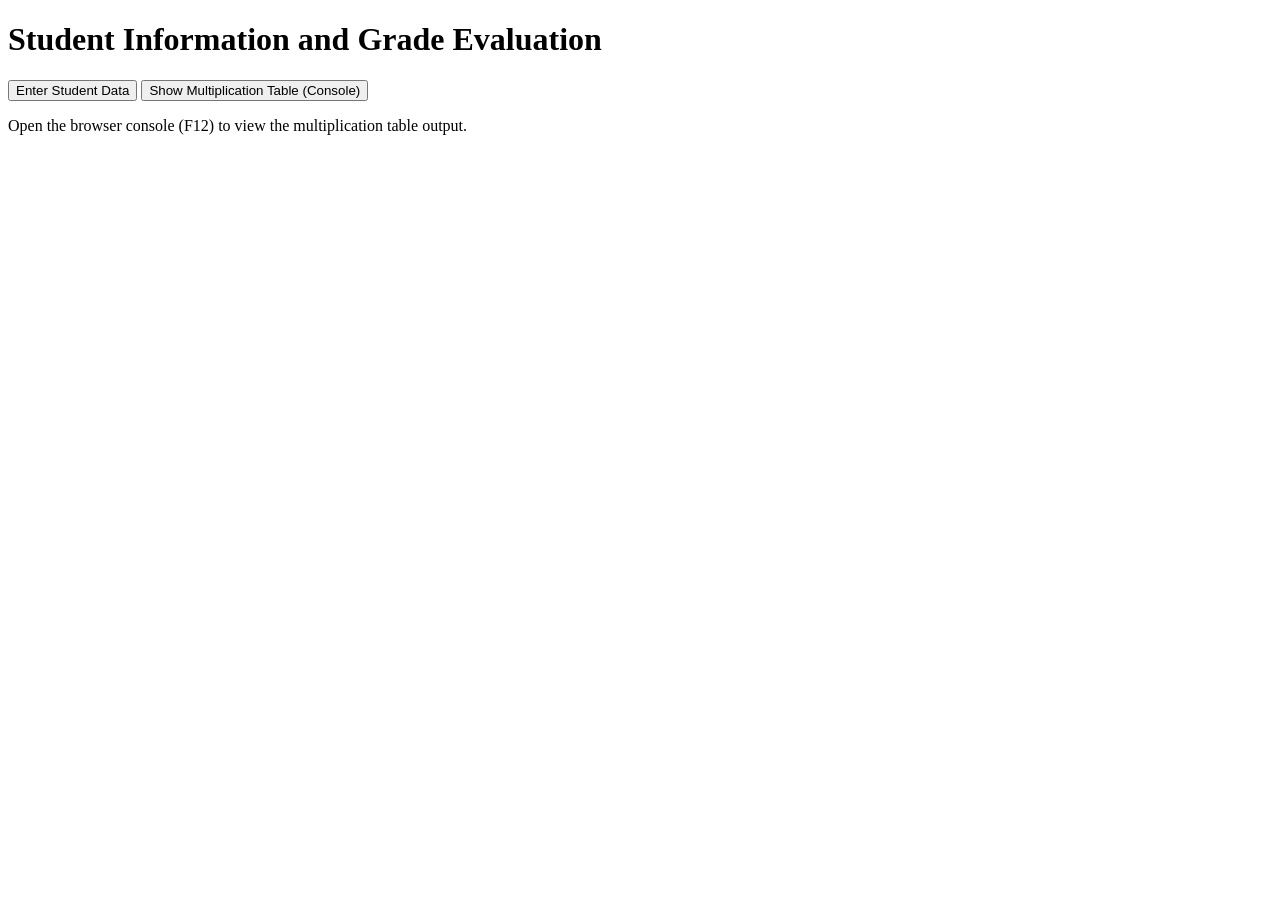
==== Midterm-Act3/index.html @ ab6c750a "new folder names new activity" ====
<!DOCTYPE html>
<html lang="en">
<head>
    <meta charset="UTF-8">
    <meta name="viewport" content="width=device-width, initial-scale=1.0">
    <title>Student Information and Grade Evaluation</title>
</head>
<body>
  <div class="card">
    <h1>Student Information and Grade Evaluation</h1>
    <button onclick="startEvaluation()">Enter Student Data</button>
    <button onclick="showMultiplicationTable()">Show Multiplication Table (Console)</button>
    <div id="result"></div>
    <p class="note">
      Open the browser console (F12) to view the multiplication table output.
    </p>
  </div>
  <script src="src/script.js"></script>
</body>
</html>
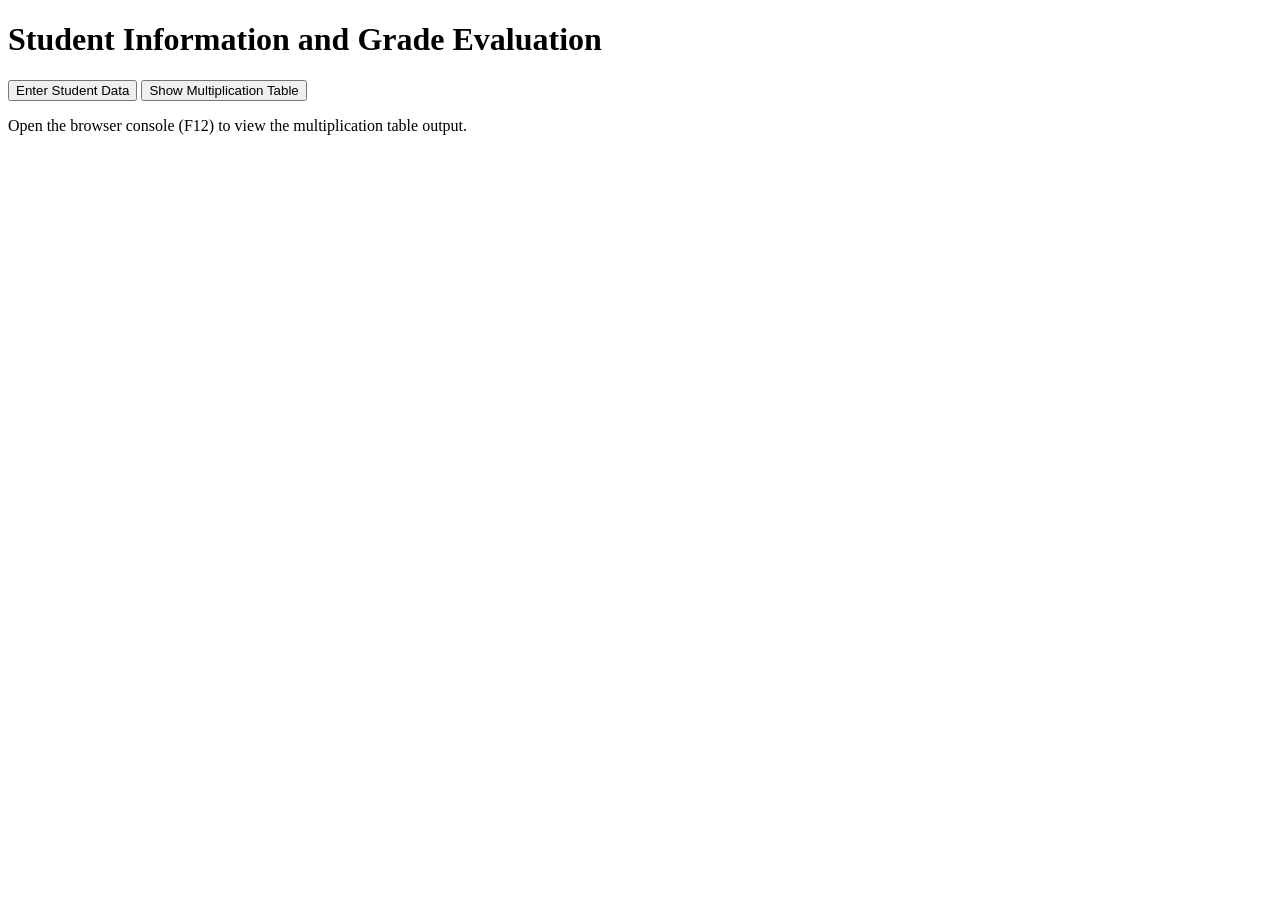
==== commit 4e83923d: "add comments to script.js" ====
--- a/Midterm-Act3/index.html
+++ b/Midterm-Act3/index.html
@@ -9,7 +9,7 @@
   <div class="card">
     <h1>Student Information and Grade Evaluation</h1>
     <button onclick="startEvaluation()">Enter Student Data</button>
-    <button onclick="showMultiplicationTable()">Show Multiplication Table (Console)</button>
+    <button onclick="showMultiplicationTable()">Show Multiplication Table</button>
     <div id="result"></div>
     <p class="note">
       Open the browser console (F12) to view the multiplication table output.
